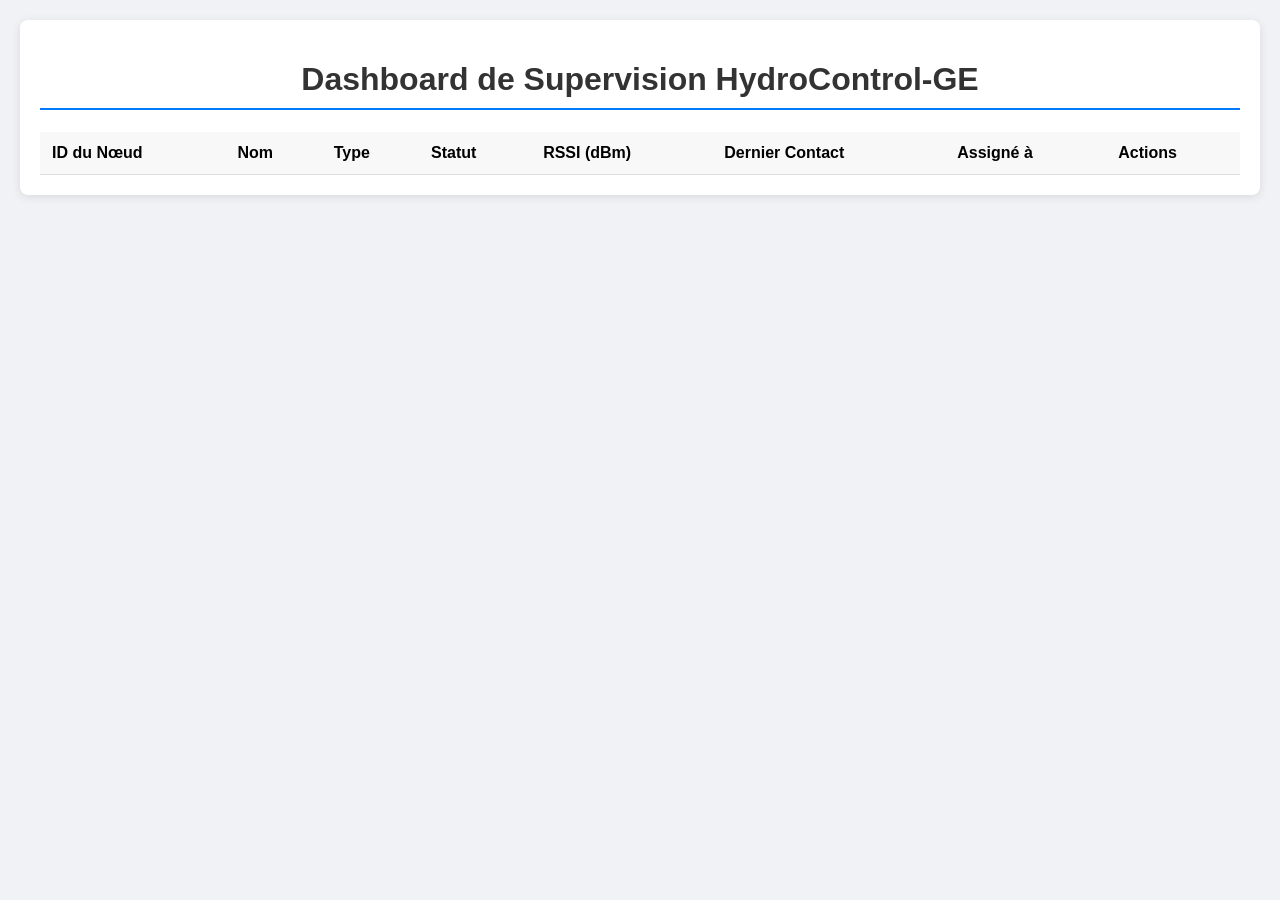
==== HydroControl_Universal/data/index_centrale.html @ c6ce27e6 "feat: Create universal firmware for HydroControl-GE v3.0.0 This commit introduces a major architectu" ====
<!DOCTYPE html>
<html lang="fr">
<head>
    <meta charset="UTF-8">
    <meta name="viewport" content="width=device-width, initial-scale=1.0">
    <title>HydroControl-GE - Dashboard</title>
    <style>
        body { font-family: -apple-system, BlinkMacSystemFont, "Segoe UI", Roboto, Helvetica, Arial, sans-serif; background-color: #f0f2f5; margin: 0; padding: 20px; }
        .container { max-width: 1200px; margin: auto; background: #fff; padding: 20px; border-radius: 8px; box-shadow: 0 2px 10px rgba(0,0,0,0.1); }
        h1 { color: #333; text-align: center; border-bottom: 2px solid #007aff; padding-bottom: 10px; }
        table { width: 100%; border-collapse: collapse; margin-top: 20px; }
        th, td { text-align: left; padding: 12px; border-bottom: 1px solid #ddd; }
        th { background-color: #f8f8f8; }
        .status-ok { color: #28a745; }
        .status-error { color: #dc3545; }
        .modal { /* Styles pour la modale d'assignation */ }
    </style>
</head>
<body>
    <div class="container">
        <h1>Dashboard de Supervision HydroControl-GE</h1>
        <table>
            <thead>
                <tr>
                    <th>ID du Nœud</th>
                    <th>Nom</th>
                    <th>Type</th>
                    <th>Statut</th>
                    <th>RSSI (dBm)</th>
                    <th>Dernier Contact</th>
                    <th>Assigné à</th>
                    <th>Actions</th>
                </tr>
            </thead>
            <tbody id="node-table-body">
                <!-- Les données des nœuds seront injectées ici par JavaScript -->
            </tbody>
        </table>
    </div>

    <!-- Modale pour l'assignation et le renommage -->

    <script>
        function initSSE() {
            if (!!window.EventSource) {
                var source = new EventSource('/events');

                source.addEventListener('open', function(e) {
                    console.log("SSE Connection opened.");
                }, false);

                source.addEventListener('error', function(e) {
                    if (e.target.readyState != EventSource.OPEN) {
                        console.log("SSE Connection closed.");
                    }
                }, false);

                source.addEventListener('update', function(e) {
                    console.log("Received update:", e.data);
                    var data = JSON.parse(e.data);
                    updateTable(data.nodes);
                }, false);
            }
        }

        function updateTable(nodes) {
            const tableBody = document.getElementById('node-table-body');
            tableBody.innerHTML = ''; // Clear table
            nodes.forEach(node => {
                let row = `<tr>
                    <td>${node.id}</td>
                    <td>${node.name || 'N/A'}</td>
                    <td>${node.type == 2 ? 'AquaReservPro' : (node.type == 3 ? 'WellguardPro' : 'Unknown')}</td>
                    <td>${node.status}</td>
                    <td>${node.rssi}</td>
                    <td>${new Date(node.lastSeen).toLocaleString()}</td>
                    <td>${node.assignedTo || 'N/A'}</td>
                    <td><button onclick="renameNode('${node.id}')">Renommer</button> ${node.type == 2 ? `<button onclick="assignWell('${node.id}')">Assigner</button>` : ''}</td>
                </tr>`;
                tableBody.innerHTML += row;
            });
        }

        function renameNode(nodeId) {
            let newName = prompt("Entrez le nouveau nom pour le nœud " + nodeId + ":");
            if (newName) {
                fetch('/api/set-name', {
                    method: 'POST',
                    headers: {'Content-Type': 'application/json'},
                    body: JSON.stringify({id: nodeId, name: newName})
                });
            }
        }

        function assignWell(reservoirId) {
            let wellId = prompt("Entrez l'ID du puits à assigner à " + reservoirId + ":");
            if (wellId) {
                fetch('/api/assign', {
                    method: 'POST',
                    headers: {'Content-Type': 'application/json'},
                    body: JSON.stringify({reservoirId: reservoirId, wellId: wellId})
                });
            }
        }

        document.addEventListener('DOMContentLoaded', initSSE);
    </script>
</body>
</html>
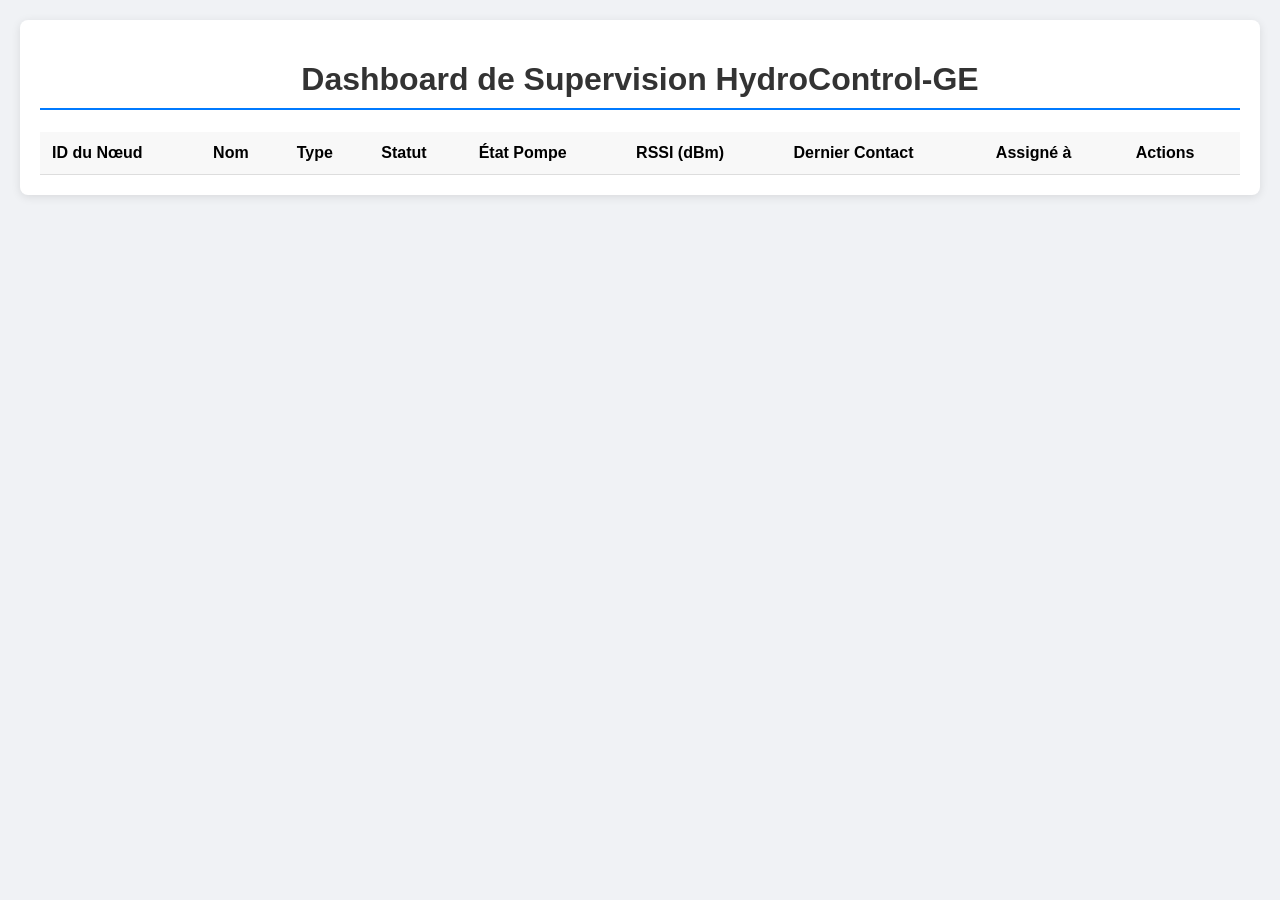
==== commit f27642da: "feat: Affiche l'état de la pompe sur l'interface de la Centrale Cette modification résout un problèm" ====
--- a/HydroControl_Universal/data/index_centrale.html
+++ b/HydroControl_Universal/data/index_centrale.html
@@ -26,6 +26,7 @@
                     <th>Nom</th>
                     <th>Type</th>
                     <th>Statut</th>
+                    <th>État Pompe</th>
                     <th>RSSI (dBm)</th>
                     <th>Dernier Contact</th>
                     <th>Assigné à</th>
@@ -51,7 +52,9 @@
 
                 source.addEventListener('error', function(e) {
                     if (e.target.readyState != EventSource.OPEN) {
-                        console.log("SSE Connection closed.");
+                        console.log("SSE Connection closed. Falling back to fetch.");
+                        // Fallback to polling if SSE fails
+                        setTimeout(fetchStatus, 1000);
                     }
                 }, false);
 
@@ -72,6 +75,7 @@
                     <td>${node.name || 'N/A'}</td>
                     <td>${node.type == 2 ? 'AquaReservPro' : (node.type == 3 ? 'WellguardPro' : 'Unknown')}</td>
                     <td>${node.status}</td>
+                    <td>${node.pumpState ? 'ON' : 'OFF'}</td>
                     <td>${node.rssi}</td>
                     <td>${new Date(node.lastSeen).toLocaleString()}</td>
                     <td>${node.assignedTo || 'N/A'}</td>
@@ -79,6 +83,15 @@
                 </tr>`;
                 tableBody.innerHTML += row;
             });
+        }
+
+        function fetchStatus() {
+            fetch('/api/status')
+                .then(response => response.json())
+                .then(data => {
+                    updateTable(data.nodes);
+                })
+                .catch(error => console.error('Error fetching status:', error));
         }
 
         function renameNode(nodeId) {
